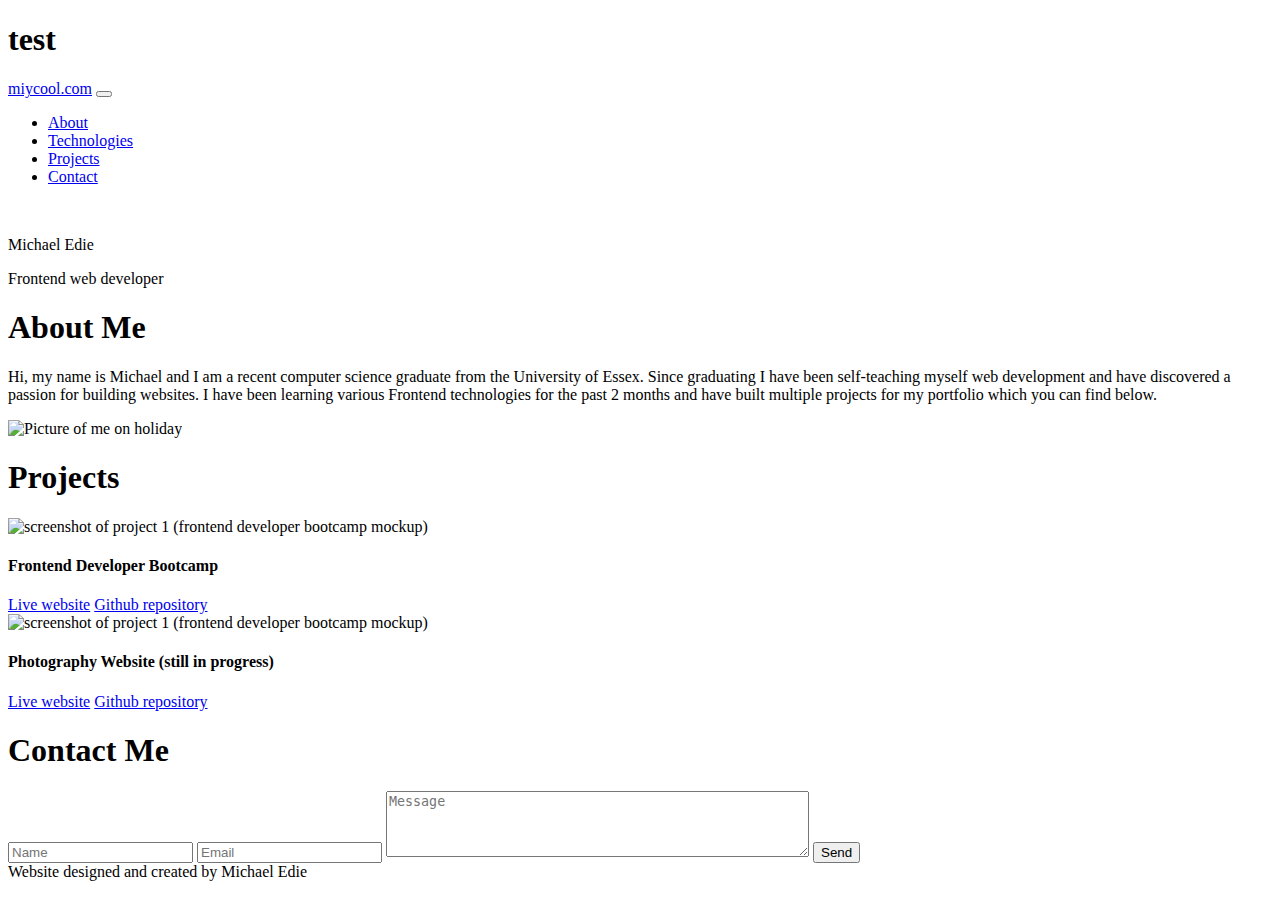
==== Website-Bootstrap/index.html @ a145e520 "gogo" ====
<!DOCTYPE html>
<html lang="en">

<head>
    <meta charset="UTF-8">
    <meta http-equiv="X-UA-Compatible" content="IE=edge">
    <meta name="viewport" content="width=device-width, initial-scale=1.0">
    <link href="https://cdn.jsdelivr.net/npm/bootstrap@5.2.2/dist/css/bootstrap.min.css" rel="stylesheet"
        integrity="sha384-Zenh87qX5JnK2Jl0vWa8Ck2rdkQ2Bzep5IDxbcnCeuOxjzrPF/et3URy9Bv1WTRi" crossorigin="anonymous" />
    <link rel="stylesheet" href="https://cdnjs.cloudflare.com/ajax/libs/font-awesome/6.2.0/css/all.min.css"
        integrity="sha512-xh6O/CkQoPOWDdYTDqeRdPCVd1SpvCA9XXcUnZS2FmJNp1coAFzvtCN9BmamE+4aHK8yyUHUSCcJHgXloTyT2A=="
        crossorigin="anonymous" referrerpolicy="no-referrer" />
    <link rel="stylesheet" href="style.css" />
    <title>Michael Edie - Portfolio</title>
</head>

<body>
    <!--DELETE THIS H1-->
    <h1>test</h1>
    <!--Nav section-->
    <nav class="navbar navbar-expand-lg fixed-top custom-navbar">
        <div class="container">
            <a href="#" class="navbar-brand">miycool.com</a>
            <!--toggle button-->
            <button class="navbar-toggler" type="button" data-bs-toggle="collapse" data-bs-target="#navbar-toggle">
                <span class="navbar-toggler-icon"></span>
            </button>
            <!--collapsed content-->
            <div class="collapse navbar-collapse" id="navbar-toggle">
                <ul class="navbar-nav ms-auto">
                    <li class="nav-item">
                        <a href="#learn" class="nav-link">About</a>
                    </li>
                    <li class="nav-item">
                        <a href="#teachers" class="nav-link">Technologies</a>
                    </li>
                    <li class="nav-item">
                        <a href="#contact" class="nav-link">Projects</a>
                    </li>
                    <li class="nav-item">
                        <a href="#contact" class="nav-link">Contact</a>
                    </li>
                </ul>
            </div>
        </div>
    </nav>

    <!---->

    <!--homepage section-->
    <section class="text-light p-5 sec-1 mt-5 text-center">
        <div class="container">
            <div class="row text-center">
                <div class="col">
                    <img src="./logo-no-background.png" alt="" class="logo">
                </div>
            </div>
            <div class="row">
                <div class="col cent-content">
                    <p class="name pb-3 mb-3">Michael <span>Edie</span></p>
                    <p class="occupation mb-3">Frontend web developer</p>
                </div>
            </div>
            <div class="row">
                <div class="container social-icons">
                    <section>

                        <a class="btn btn-outline-light btn-floating m-1"
                            href="https://www.linkedin.com/in/michael-edie/" role="button"><i
                                class="fa-brands fa-linkedin"></i></a>

                        <a class="btn btn-outline-light btn-floating m-1" href="https://twitter.com/mycool_dev"
                            role="button"><i class="fa-brands fa-square-twitter"></i></a>

                        <a class="btn btn-outline-light btn-floating m-1" href="https://github.com/mycool-dev"
                            role="button"><i class="fa-brands fa-github"></i></a>

                        <a class="btn btn-outline-light btn-floating m-1" href="./CV.pdf" download>
                            <div class="cv">
                                <i class="fa-regular fa-file"></i>
                            </div>
                        </a>
                    </section>
                </div>
            </div>
        </div>
    </section>

    <!--About me-->
    <section class="text-light sec-2 p-5">
        <div class="container">
            <div class="row">
                <div class="col-md col-lg-8 d-flex flex-column justify-content-center">
                    <h1>About Me</h1>
                    <p class="about-me-text"> Hi, my name is Michael and I am a recent computer science graduate
                        from the University of Essex. Since graduating I have been self-teaching myself web development
                        and have discovered a passion for building websites.
                        I have been learning various Frontend technologies for the past 2 months and have built multiple
                        projects for my portfolio which you can find below.
                    </p>
                </div>
                <div class="col-md col-lg-4 d-flex justify-content-center mt-sm-5 mt-md-0">
                    <img src="./selfie.jpg" alt="Picture of me on holiday" class="headshot-pic" />
                </div>
            </div>
        </div>
    </section>

    <!--technologies-->
    <section class="text-light sec-3 p-5 position-relative">
        <div id="technologies">
            <div class="container">
                <div class="row">
                    <div class="images-grid">
                        <i class="fa-brands fa-html5 tech-logo" id="html"></i>
                        <i class="fa-brands fa-css3-alt tech-logo" id="css"></i>
                        <i class="fa-brands fa-square-js tech-logo" id="js"></i>
                        <i class="fa-brands fa-react tech-logo" id="react"></i>
                        <i class="fa-brands fa-java tech-logo" id="java"></i>
                        <i class="fa-brands fa-sass tech-logo" id="sass"></i>
                        <i class="fa-brands fa-bootstrap tech-logo" id="bootstrap"></i>
                        <div id="hiddenText"></div>
                    </div>
                </div>
            </div>
        </div>
    </section>

    <!--Projects-->
    <section class="sec-4 p-5">
        <div class="container">
            <div class="row">
                <h1 class="text-center text-light mb-5">Projects</h1>
            </div>
            <div class="row">
                <div class="col-lg d-flex justify-content-center">
                    <div class="card text-center">
                        <img class="card-img-top p-2 rounded-4" src="./Screenshot 2022-11-03 at 22.38.48.png"
                            alt="screenshot of project 1 (frontend developer bootcamp mockup)">
                        <div class="card-body">
                            <h4 class="card-title  mb-3">Frontend Developer Bootcamp</h4>
                            <a href="https://mellow-squirrel-6b4158.netlify.app/" class="card-link">Live website</a>
                            <a href="https://github.com/mycool-dev/Coding-bootcamp-website-project"
                                class="card-link">Github repository</a>
                        </div>
                    </div>
                </div>
                <div class="col-lg d-flex justify-content-center">
                    <div class="card text-center">
                        <img class="card-img-top p-2 rounded-4" src="./Screenshot 2022-11-03 at 23.20.21.png"
                            alt="screenshot of project 1 (frontend developer bootcamp mockup)">
                        <div class="card-body">
                            <h4 class="card-title  mb-3">Photography Website (still in progress)</h4>
                            <a href="#!" class="card-link">Live website</a>
                            <a href="#!" class="card-link">Github repository</a>
                        </div>
                    </div>
                </div>
            </div>
        </div>
    </section>

    <section class="sec-5 p-5">
        <div class="container">
            <div class="row">
                <div class=" offset-3 col-6">
                    <h1 class="text-center mb-3 text-light">Contact Me</h1>
                    <form action="https://formsubmit.co/michaeledie77@outlook.com" method="POST">
                        <input type="hidden" name="_subject" value="Email from your website!">
                        <input type="text" name="name" required placeholder="Name">
                        <input type="email" name="email" required placeholder="Email">
                        <textarea type="message" name="message" required placeholder="Message" class="contact-message"
                            rows="4" cols="50"></textarea>
                        <button type="submit">Send</button>
                    </form>
                </div>

            </div>
        </div>
    </section>

    <footer>Website designed and created by Michael Edie</footer>

    <script src="index.js"></script>
    <script src="https://cdn.jsdelivr.net/npm/bootstrap@5.2.2/dist/js/bootstrap.bundle.min.js"
        integrity="sha384-OERcA2EqjJCMA+/3y+gxIOqMEjwtxJY7qPCqsdltbNJuaOe923+mo//f6V8Qbsw3"
        crossorigin="anonymous"></script>
    <script>
        const popoverTriggerList = document.querySelectorAll(
            '[data-bs-toggle="popover"]'
        );
        const popoverList = [...popoverTriggerList].map(
            (popoverTriggerEl) => new bootstrap.Popover(popoverTriggerEl)
        );
    </script>
    <script>
        var tooltipTriggerList = [].slice.call(
            document.querySelectorAll('[data-bs-toggle="tooltip"]')
        );
        var tooltipList = tooltipTriggerList.map(function (tooltipTriggerEl) {
            return new bootstrap.Tooltip(tooltipTriggerEl);
        });
    </script>
</body>
</html>
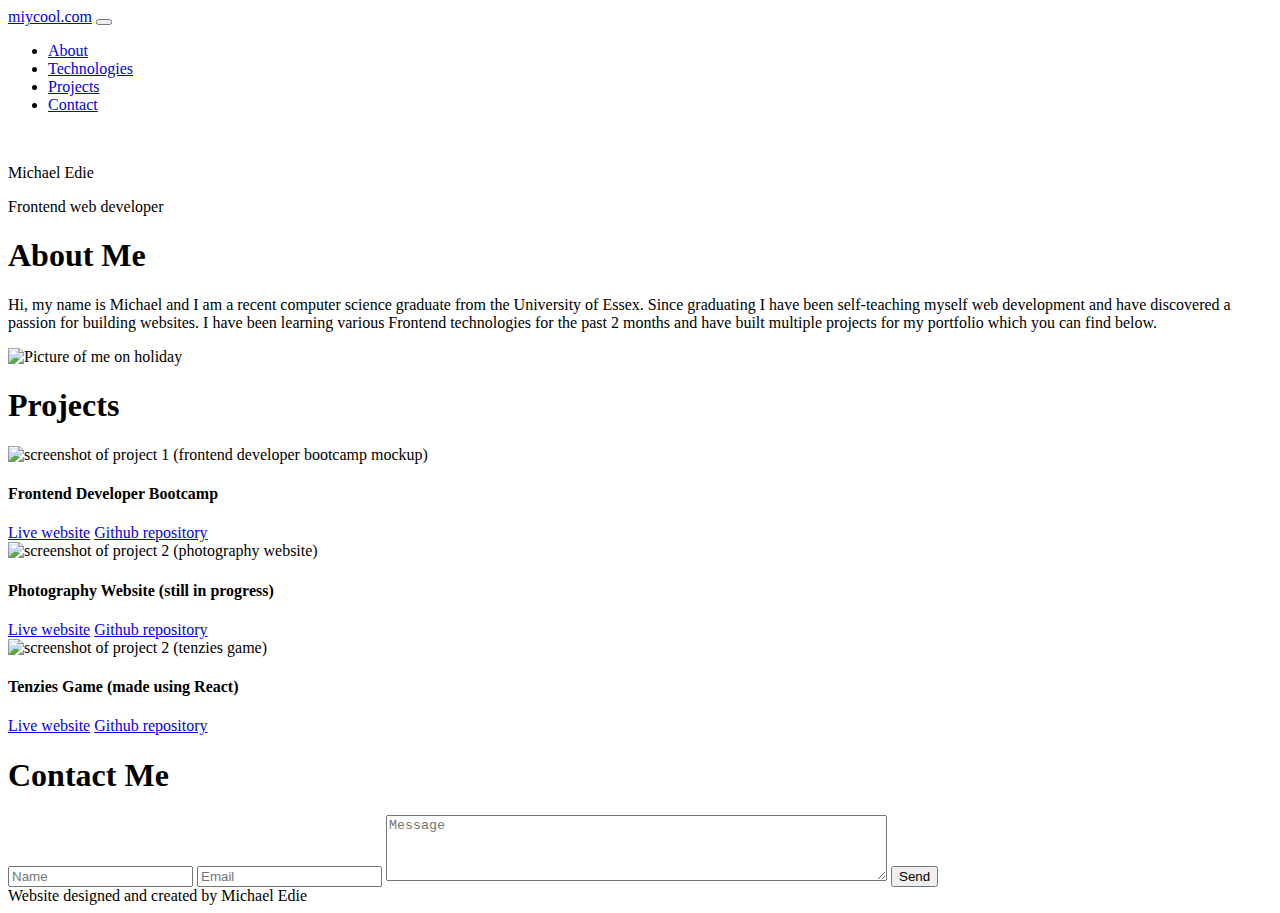
==== commit a12af059: "fixed some bugs" ====
--- a/Website-Bootstrap/index.html
+++ b/Website-Bootstrap/index.html
@@ -11,12 +11,12 @@
         integrity="sha512-xh6O/CkQoPOWDdYTDqeRdPCVd1SpvCA9XXcUnZS2FmJNp1coAFzvtCN9BmamE+4aHK8yyUHUSCcJHgXloTyT2A=="
         crossorigin="anonymous" referrerpolicy="no-referrer" />
     <link rel="stylesheet" href="style.css" />
+    <link rel="icon" type="image/x-icon" href="./logo-no-background.png">
     <title>Michael Edie - Portfolio</title>
 </head>
 
 <body>
-    <!--DELETE THIS H1-->
-    <h1>test</h1>
+
     <!--Nav section-->
     <nav class="navbar navbar-expand-lg fixed-top custom-navbar">
         <div class="container">
@@ -29,13 +29,13 @@
             <div class="collapse navbar-collapse" id="navbar-toggle">
                 <ul class="navbar-nav ms-auto">
                     <li class="nav-item">
-                        <a href="#learn" class="nav-link">About</a>
-                    </li>
-                    <li class="nav-item">
-                        <a href="#teachers" class="nav-link">Technologies</a>
-                    </li>
-                    <li class="nav-item">
-                        <a href="#contact" class="nav-link">Projects</a>
+                        <a href="#about-me" class="nav-link">About</a>
+                    </li>
+                    <li class="nav-item">
+                        <a href="#technologies" class="nav-link">Technologies</a>
+                    </li>
+                    <li class="nav-item">
+                        <a href="#projects" class="nav-link">Projects</a>
                     </li>
                     <li class="nav-item">
                         <a href="#contact" class="nav-link">Contact</a>
@@ -87,7 +87,7 @@
     </section>
 
     <!--About me-->
-    <section class="text-light sec-2 p-5">
+    <section class="text-light sec-2 p-5" id="about-me">
         <div class="container">
             <div class="row">
                 <div class="col-md col-lg-8 d-flex flex-column justify-content-center">
@@ -99,7 +99,7 @@
                         projects for my portfolio which you can find below.
                     </p>
                 </div>
-                <div class="col-md col-lg-4 d-flex justify-content-center mt-sm-5 mt-md-0">
+                <div class="col-md col-lg-4 d-flex justify-content-center mt-3 mt-lg-0">
                     <img src="./selfie.jpg" alt="Picture of me on holiday" class="headshot-pic" />
                 </div>
             </div>
@@ -107,7 +107,7 @@
     </section>
 
     <!--technologies-->
-    <section class="text-light sec-3 p-5 position-relative">
+    <section class="text-light sec-3 p-5 position-relative" id="technologies">
         <div id="technologies">
             <div class="container">
                 <div class="row">
@@ -127,7 +127,7 @@
     </section>
 
     <!--Projects-->
-    <section class="sec-4 p-5">
+    <section class="sec-4 p-5" id="projects">
         <div class="container">
             <div class="row">
                 <h1 class="text-center text-light mb-5">Projects</h1>
@@ -145,10 +145,10 @@
                         </div>
                     </div>
                 </div>
-                <div class="col-lg d-flex justify-content-center">
+                <div class="col-lg d-flex justify-content-center my-3 my-lg-0">
                     <div class="card text-center">
                         <img class="card-img-top p-2 rounded-4" src="./Screenshot 2022-11-03 at 23.20.21.png"
-                            alt="screenshot of project 1 (frontend developer bootcamp mockup)">
+                            alt="screenshot of project 2 (photography website)">
                         <div class="card-body">
                             <h4 class="card-title  mb-3">Photography Website (still in progress)</h4>
                             <a href="#!" class="card-link">Live website</a>
@@ -156,21 +156,32 @@
                         </div>
                     </div>
                 </div>
-            </div>
-        </div>
-    </section>
-
-    <section class="sec-5 p-5">
-        <div class="container">
-            <div class="row">
-                <div class=" offset-3 col-6">
+                <div class="col-lg d-flex justify-content-center">
+                    <div class="card text-center">
+                        <img class="card-img-top p-2 rounded-4" src="./Screenshot 2022-11-04 at 14.50.17.png"
+                            alt="screenshot of project 2 (tenzies game)">
+                        <div class="card-body">
+                            <h4 class="card-title  mb-3">Tenzies Game (made using React)</h4>
+                            <a href="https://mycool-dev.github.io/Tenzies-React-App/" class="card-link">Live website</a>
+                            <a href="https://github.com/mycool-dev/Tenzies-React-App" class="card-link">Github repository</a>
+                        </div>
+                    </div>
+                </div>
+            </div>
+        </div>
+    </section>
+
+    <section class="sec-5 pt-2 p-lg-5" id="contact">
+        <div class="container">
+            <div class="row">
+                <div class="offset-md-3 col-md-6">
                     <h1 class="text-center mb-3 text-light">Contact Me</h1>
                     <form action="https://formsubmit.co/michaeledie77@outlook.com" method="POST">
                         <input type="hidden" name="_subject" value="Email from your website!">
                         <input type="text" name="name" required placeholder="Name">
                         <input type="email" name="email" required placeholder="Email">
                         <textarea type="message" name="message" required placeholder="Message" class="contact-message"
-                            rows="4" cols="50"></textarea>
+                            rows="4" cols="60"></textarea>
                         <button type="submit">Send</button>
                     </form>
                 </div>
@@ -202,4 +213,4 @@
         });
     </script>
 </body>
-</html>+</html>
